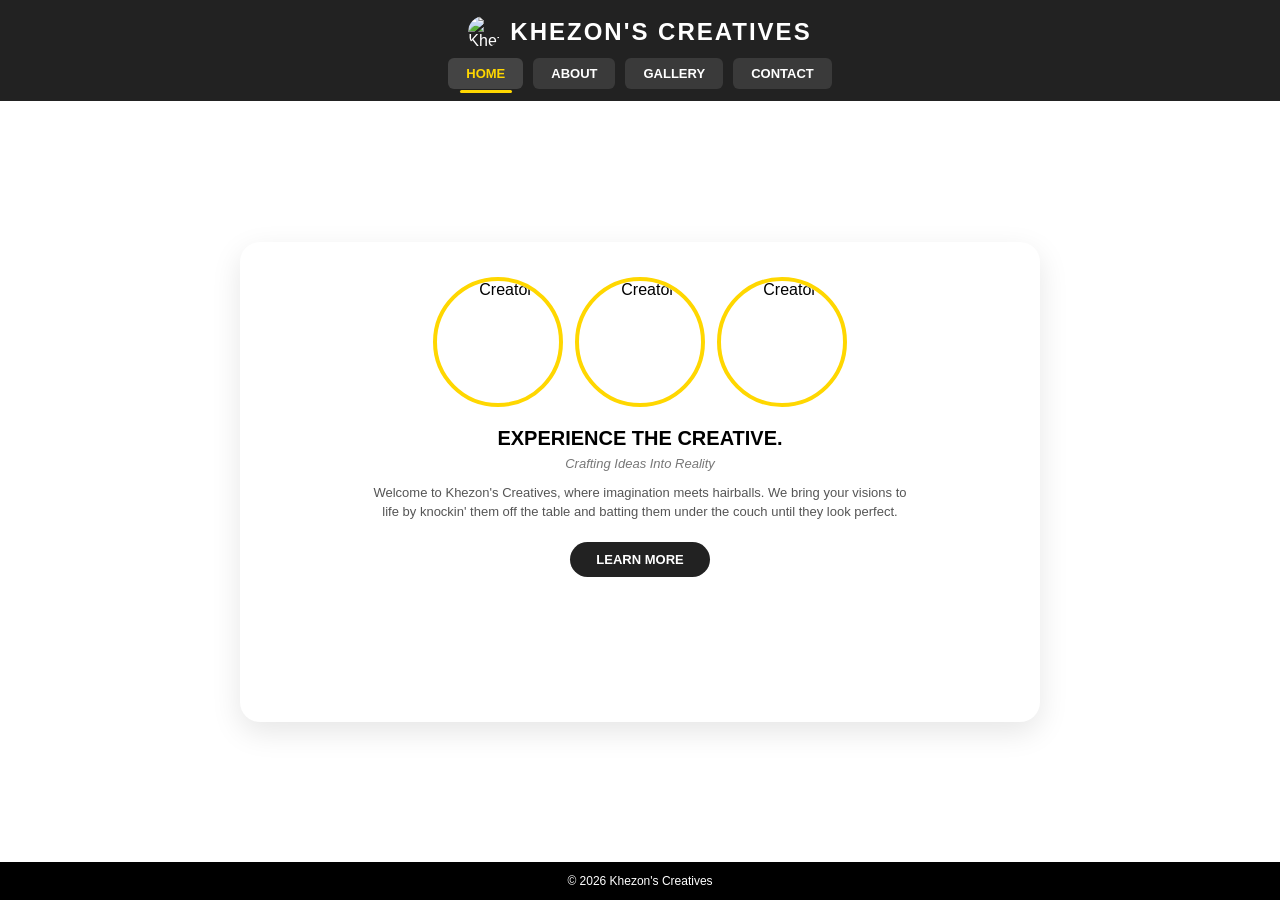
==== index.html @ cfdd8e46 "Initial commit" ====
<!DOCTYPE html>
<html>
<head>
  <meta charset="UTF-8">
  <meta name="viewport" content="width=device-width, initial-scale=1.0">
  <title>Khezon's Creatives</title>
  <style>
    * { margin: 0; padding: 0; box-sizing: border-box; }
    
    html, body { 
      overflow: hidden; 
      width: 100%; 
      height: 100vh; 
      font-family: Arial, sans-serif; 
      background: url('79df9a705ca8cc2af87d75c179c04363.jpg') no-repeat center center fixed;
      background-size: cover;
      text-align: center; 
      display: flex; 
      flex-direction: column; 
      justify-content: space-between; 
    }

    header {
      background: #222;
      color: white;
      padding: 16px 20px 12px;
      display: flex;
      flex-direction: column;
      align-items: center;
      width: 100%;
    }

    .brand-container {
      display: flex;
      align-items: center;
      justify-content: center;
      gap: 10px;
    }

    .header-logo {
      width: 32px;
      height: 32px;
      border-radius: 50%;
      object-fit: cover;
    }

    .brand {
      font-weight: bold;
      text-transform: uppercase;
      font-size: 24px;
      letter-spacing: 2px;
    }

    nav {
      margin-top: 10px;
      display: flex;
      gap: 10px;
      justify-content: center;
    }

    nav a {
      text-decoration: none;
      color: white;
      background: #3a3a3a;
      padding: 8px 18px;
      border-radius: 6px;
      font-size: 13px;
      font-weight: bold;
      text-transform: uppercase;
      position: relative;
      transition: all 0.3s ease;
    }

    nav a:hover {
      background: #4a4a4a;
    }

    nav a.active {
      background: #444;
      color: #FFD700;
    }

    nav a.active::after {
      content: '';
      position: absolute;
      bottom: -4px;
      left: 15%;
      width: 70%;
      height: 3px;
      background-color: #FFD700;
      border-radius: 2px;
    }

    .content-card {
      background: white;
      border-radius: 20px;
      width: 90%;
      max-width: 800px;
      height: 480px;
      margin: 0 auto;
      padding: 30px 20px;
      box-shadow: 0 10px 30px rgba(0,0,0,0.1);
      display: flex;
      flex-direction: column;
      align-items: center;
    }

    .photo-row, 
    .image-container {
      height: 140px; 
      display: flex;
      align-items: center;
      justify-content: center;
      gap: 12px;
      margin-bottom: 15px;
      width: 100%;
    }

    .photo-row img {
      width: 130px;
      height: 130px;
      border-radius: 50%;
      border: 4px solid #FFD700;
      object-fit: cover;
    }

    h1 { text-transform: uppercase; margin: 0 0 6px 0; font-size: 20px; }
    .tagline { color: #777; font-style: italic; margin: 0 0 12px 0; font-size: 13px; }
    .description { color: #555; line-height: 1.5; margin: 0 auto 20px; font-size: 13px; max-width: 550px; }
    
    .btn-learn { 
      background: #222; 
      color: white; 
      border: none; 
      padding: 10px 26px; 
      border-radius: 20px; 
      text-transform: uppercase; 
      font-weight: bold; 
      font-size: 13px;
      cursor: pointer; 
      transition: background 0.3s; 
    }
    .btn-learn:hover { background: #444; }

    footer { 
      background: black; 
      color: white; 
      padding: 12px; 
      font-size: 12px; 
      width: 100%; 
    }
  </style>
</head>
<body>

  <header>
    <div class="brand-container">
      <img src="Black White Minimalist Elegant Monogram Initial Logo.png" alt="Khezon's Creatives Logo" class="header-logo">
      <div class="brand">Khezon's Creatives</div>
    </div>

    <nav>
      <a href="index.html" class="active">HOME</a>
      <a href="about.html">ABOUT</a>
      <a href="gallery.html">GALLERY</a>
      <a href="contact.html">CONTACT</a>
    </nav>
  </header>

  <div class="content-card">
    <div class="photo-row">
      <img src="b6c9fd82b5634c0fb45c0adf560e8809.jpg" alt="Creator">
      <img src="images.jpg" alt="Creator">
      <img src="c6e6967ee5b41413aedf8032df3a002b.jpg" alt="Creator">
    </div>

    <h1>Experience The Creative.</h1>
    <p class="tagline">Crafting Ideas Into Reality</p>
    <p class="description">Welcome to Khezon's Creatives, where imagination meets hairballs. We bring your visions to life by knockin' them off the table and batting them under the couch until they look perfect.</p>
    <a href="about.html">
      <button class="btn-learn">Learn More</button>
    </a>
  </div>

  <footer>© 2026 Khezon's Creatives</footer>

</body>
</html>
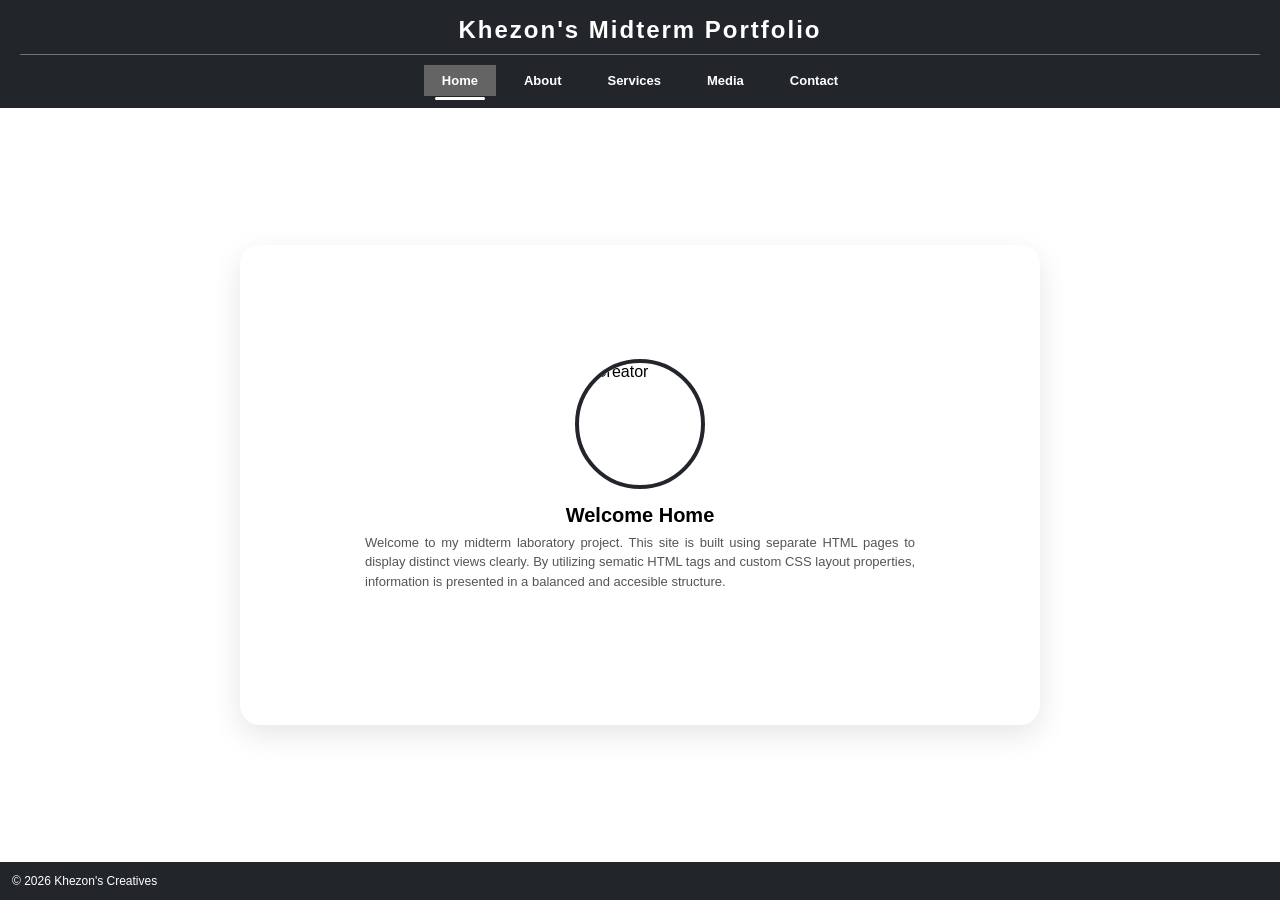
==== commit 64efbe9f: "Initial Commit" ====
--- a/index.html
+++ b/index.html
@@ -4,181 +4,33 @@
   <meta charset="UTF-8">
   <meta name="viewport" content="width=device-width, initial-scale=1.0">
   <title>Khezon's Creatives</title>
-  <style>
-    * { margin: 0; padding: 0; box-sizing: border-box; }
-    
-    html, body { 
-      overflow: hidden; 
-      width: 100%; 
-      height: 100vh; 
-      font-family: Arial, sans-serif; 
-      background: url('79df9a705ca8cc2af87d75c179c04363.jpg') no-repeat center center fixed;
-      background-size: cover;
-      text-align: center; 
-      display: flex; 
-      flex-direction: column; 
-      justify-content: space-between; 
-    }
+  <link rel="stylesheet" href="style.css">
+</head>
+<body class="home-page">
 
-    header {
-      background: #222;
-      color: white;
-      padding: 16px 20px 12px;
-      display: flex;
-      flex-direction: column;
-      align-items: center;
-      width: 100%;
-    }
-
-    .brand-container {
-      display: flex;
-      align-items: center;
-      justify-content: center;
-      gap: 10px;
-    }
-
-    .header-logo {
-      width: 32px;
-      height: 32px;
-      border-radius: 50%;
-      object-fit: cover;
-    }
-
-    .brand {
-      font-weight: bold;
-      text-transform: uppercase;
-      font-size: 24px;
-      letter-spacing: 2px;
-    }
-
-    nav {
-      margin-top: 10px;
-      display: flex;
-      gap: 10px;
-      justify-content: center;
-    }
-
-    nav a {
-      text-decoration: none;
-      color: white;
-      background: #3a3a3a;
-      padding: 8px 18px;
-      border-radius: 6px;
-      font-size: 13px;
-      font-weight: bold;
-      text-transform: uppercase;
-      position: relative;
-      transition: all 0.3s ease;
-    }
-
-    nav a:hover {
-      background: #4a4a4a;
-    }
-
-    nav a.active {
-      background: #444;
-      color: #FFD700;
-    }
-
-    nav a.active::after {
-      content: '';
-      position: absolute;
-      bottom: -4px;
-      left: 15%;
-      width: 70%;
-      height: 3px;
-      background-color: #FFD700;
-      border-radius: 2px;
-    }
-
-    .content-card {
-      background: white;
-      border-radius: 20px;
-      width: 90%;
-      max-width: 800px;
-      height: 480px;
-      margin: 0 auto;
-      padding: 30px 20px;
-      box-shadow: 0 10px 30px rgba(0,0,0,0.1);
-      display: flex;
-      flex-direction: column;
-      align-items: center;
-    }
-
-    .photo-row, 
-    .image-container {
-      height: 140px; 
-      display: flex;
-      align-items: center;
-      justify-content: center;
-      gap: 12px;
-      margin-bottom: 15px;
-      width: 100%;
-    }
-
-    .photo-row img {
-      width: 130px;
-      height: 130px;
-      border-radius: 50%;
-      border: 4px solid #FFD700;
-      object-fit: cover;
-    }
-
-    h1 { text-transform: uppercase; margin: 0 0 6px 0; font-size: 20px; }
-    .tagline { color: #777; font-style: italic; margin: 0 0 12px 0; font-size: 13px; }
-    .description { color: #555; line-height: 1.5; margin: 0 auto 20px; font-size: 13px; max-width: 550px; }
-    
-    .btn-learn { 
-      background: #222; 
-      color: white; 
-      border: none; 
-      padding: 10px 26px; 
-      border-radius: 20px; 
-      text-transform: uppercase; 
-      font-weight: bold; 
-      font-size: 13px;
-      cursor: pointer; 
-      transition: background 0.3s; 
-    }
-    .btn-learn:hover { background: #444; }
-
-    footer { 
-      background: black; 
-      color: white; 
-      padding: 12px; 
-      font-size: 12px; 
-      width: 100%; 
-    }
-  </style>
-</head>
-<body>
-
-  <header>
+  <header>  
     <div class="brand-container">
-      <img src="Black White Minimalist Elegant Monogram Initial Logo.png" alt="Khezon's Creatives Logo" class="header-logo">
-      <div class="brand">Khezon's Creatives</div>
+      <div class="brand">Khezon's Midterm Portfolio</div>
     </div>
 
     <nav>
-      <a href="index.html" class="active">HOME</a>
-      <a href="about.html">ABOUT</a>
-      <a href="gallery.html">GALLERY</a>
-      <a href="contact.html">CONTACT</a>
+      <a href="index.html" class="active">Home</a>
+      <a href="about.html">About</a>
+      <a href="services.html">Services</a>
+      <a href="media.html">Media</a>
+      <a href="contact.html">Contact</a>
     </nav>
   </header>
 
   <div class="content-card">
     <div class="photo-row">
-      <img src="b6c9fd82b5634c0fb45c0adf560e8809.jpg" alt="Creator">
-      <img src="images.jpg" alt="Creator">
-      <img src="c6e6967ee5b41413aedf8032df3a002b.jpg" alt="Creator">
+      <img src="Black White Minimalist Elegant Monogram Initial Logo.png" alt="Creator">
+
     </div>
 
-    <h1>Experience The Creative.</h1>
-    <p class="tagline">Crafting Ideas Into Reality</p>
-    <p class="description">Welcome to Khezon's Creatives, where imagination meets hairballs. We bring your visions to life by knockin' them off the table and batting them under the couch until they look perfect.</p>
-    <a href="about.html">
-      <button class="btn-learn">Learn More</button>
+    <h1>Welcome Home</h1>
+    <p class="description">Welcome to my midterm laboratory project. This site is built using separate HTML pages to display distinct views clearly. By utilizing sematic HTML tags and custom CSS layout properties, information is presented in a balanced and accesible structure.</p>
+
     </a>
   </div>
 
--- a/style.css
+++ b/style.css
@@ -0,0 +1,333 @@
+* {
+  margin: 0;
+  padding: 0;
+  box-sizing: border-box;
+}
+
+html,
+body {
+  overflow: hidden;
+  width: 100%;
+  height: 100vh;
+  font-family: Arial, sans-serif;
+  background-size: cover;
+  text-align: justify;
+  display: flex;
+  flex-direction: column;
+  justify-content: space-between;
+}
+
+header {
+  background: #22252A;
+  color: white;
+  padding: 16px 20px 12px;
+  display: flex;
+  flex-direction: column;
+  align-items: center;
+  width: 100%;
+}
+
+.brand-container {
+  display: flex;
+  align-items: center;
+  justify-content: center;
+  gap: 10px;
+}
+
+.header-logo {
+  width: 32px;
+  height: 32px;
+  border-radius: 50%;
+  object-fit: cover;
+}
+
+.brand {
+  font-weight: bold;
+  font-size: 24px;
+  letter-spacing: 2px;
+}
+
+nav {
+  margin-top: 10px;
+  padding-top: 10px;
+  display: flex;
+  gap: 10px;
+  justify-content: center;
+  width: 100%;
+  border-top: 1px solid rgba(255, 255, 255, 0.35);
+}
+
+nav a {
+  text-decoration: none;
+  color: white;
+  padding: 8px 18px;
+  font-size: 13px;
+  font-weight: bold;
+  position: relative;
+  transition: all 0.3s ease;
+}
+
+nav a:hover {
+  background: #646464;
+}
+
+nav a.active {
+  background: #646464;
+  color: #ffffff;
+}
+
+nav a.active::after {
+  content: '';
+  position: absolute;
+  bottom: -4px;
+  left: 15%;
+  width: 70%;
+  height: 3px;
+  background-color: #ffffff;
+  border-radius: 2px;
+}
+
+.content-card,
+.contact-card {
+  background: white;
+  border-radius: 20px;
+  width: 90%;
+  max-width: 800px;
+  height: 480px;
+  margin: 0 auto;
+  padding: 30px 20px;
+  box-shadow: 0 10px 30px rgba(0, 0, 0, 0.1);
+  display: flex;
+  flex-direction: column;
+  align-items: center;
+  justify-content: center;
+}
+
+.photo-row img,
+.image-container img {
+  width: 130px;
+  height: 130px;
+  border-radius: 50%;
+  border: 4px solid #22252A;
+  object-fit: cover;
+}
+
+.photo-row,
+.image-container {
+  display: flex;
+  align-items: center;
+  justify-content: center;
+  margin-bottom: 15px;
+}
+
+.header-logo {
+  border: none;
+}
+
+h1 {
+  margin: 0 0 6px;
+  font-size: 20px;
+}
+
+.tagline {
+  color: #777;
+  font-style: italic;
+  margin: 0 0 12px;
+  font-size: 13px;
+}
+
+.description {
+  color: #555;
+  line-height: 1.5;
+  margin: 0 auto 20px;
+  font-size: 13px;
+  max-width: 550px;
+}
+
+.focus-areas {
+  color: #555;
+  line-height: 1.5;
+  margin: 0 auto 20px;
+  font-size: 13px;
+  max-width: 550px;
+  list-style-type: disc;
+  padding-left: 20px;
+}
+
+.services-table {
+  width: 100%;
+  max-width: 650px;
+  border-collapse: collapse;
+  color: #555;
+  font-size: 13px;
+  text-align: left;
+}
+
+.services-table th,
+.services-table td {
+  border: 1px solid #d5d5d5;
+  padding: 10px;
+}
+
+.services-table th {
+  background: #22252A;
+  color: white;
+  text-align: center;
+}
+
+.services-table tbody tr:nth-child(even) {
+  background: #f3f3f3;
+}
+
+.btn-learn {
+  background: #222;
+  color: white;
+  border: none;
+  padding: 10px 26px;
+  border-radius: 20px;
+  text-transform: uppercase;
+  font-weight: bold;
+  font-size: 13px;
+  cursor: pointer;
+  transition: background 0.3s;
+}
+
+.btn-learn:hover {
+  background: #b8b5b5;
+}
+
+.photo-grid {
+  display: grid;
+  grid-template-columns: repeat(4, 75px);
+  justify-content: center;
+  gap: 15px 25px;
+  margin: 0 auto;
+}
+
+.photo-grid img {
+  width: 75px;
+  height: 75px;
+  border-radius: 50%;
+  border: 4px solid #22252A;
+  object-fit: cover;
+  display: block;
+  transition: transform 0.3s ease;
+}
+
+.photo-grid img:hover {
+  transform: scale(1.08);
+}
+
+.contact-card {
+  margin: auto;
+}
+
+.contact-heading {
+  margin-bottom: 20px;
+}
+
+.contact-heading h1 {
+  color: #333;
+  margin-bottom: 8px;
+}
+
+.contact-heading p {
+  color: #777;
+  font-style: italic;
+  font-size: 12px;
+}
+
+.contact-container {
+  display: flex;
+  gap: 25px;
+  text-align: left;
+}
+
+.contact-info {
+  width: 40%;
+  padding: 5px;
+}
+
+.contact-info h2 {
+  color: #b59b35;
+  font-size: 15px;
+  margin-bottom: 18px;
+}
+
+.info-item {
+  margin-bottom: 15px;
+}
+
+.info-item h3 {
+  color: #333;
+  font-size: 12px;
+  font-weight: bold;
+  margin-bottom: 5px;
+  text-transform: uppercase;
+}
+
+.info-item p,
+.info-item a {
+  color: #666;
+  font-size: 13px;
+  font-weight: normal;
+}
+
+.info-item p {
+  line-height: 1.6;
+  overflow-wrap: anywhere;
+}
+
+.info-item a {
+  text-decoration: none;
+}
+
+.info-item a:hover {
+  color: #b59b35;
+}
+
+.contact-form .form-group {
+  margin-bottom: 12px;
+}
+
+.contact-form input,
+.contact-form textarea {
+  width: 100%;
+  padding: 10px;
+  border: 1px solid #ddd;
+  border-radius: 5px;
+  font-family: Arial, sans-serif;
+  font-size: 12px;
+  outline: none;
+}
+
+.contact-form textarea {
+  height: 75px;
+  resize: vertical;
+}
+
+.btn-send {
+  background: #222;
+  color: white;
+  border: none;
+  padding: 12px 26px;
+  border-radius: 20px;
+  text-transform: uppercase;
+  font-weight: bold;
+  font-size: 13px;
+  width: 100%;
+  cursor: pointer;
+  transition: background 0.3s;
+}
+
+.btn-send:hover {
+  background: #b8b5b5;
+}
+
+footer {
+  background: #22252A;
+  color: white;
+  padding: 12px;
+  font-size: 12px;
+  width: 100%;
+}
